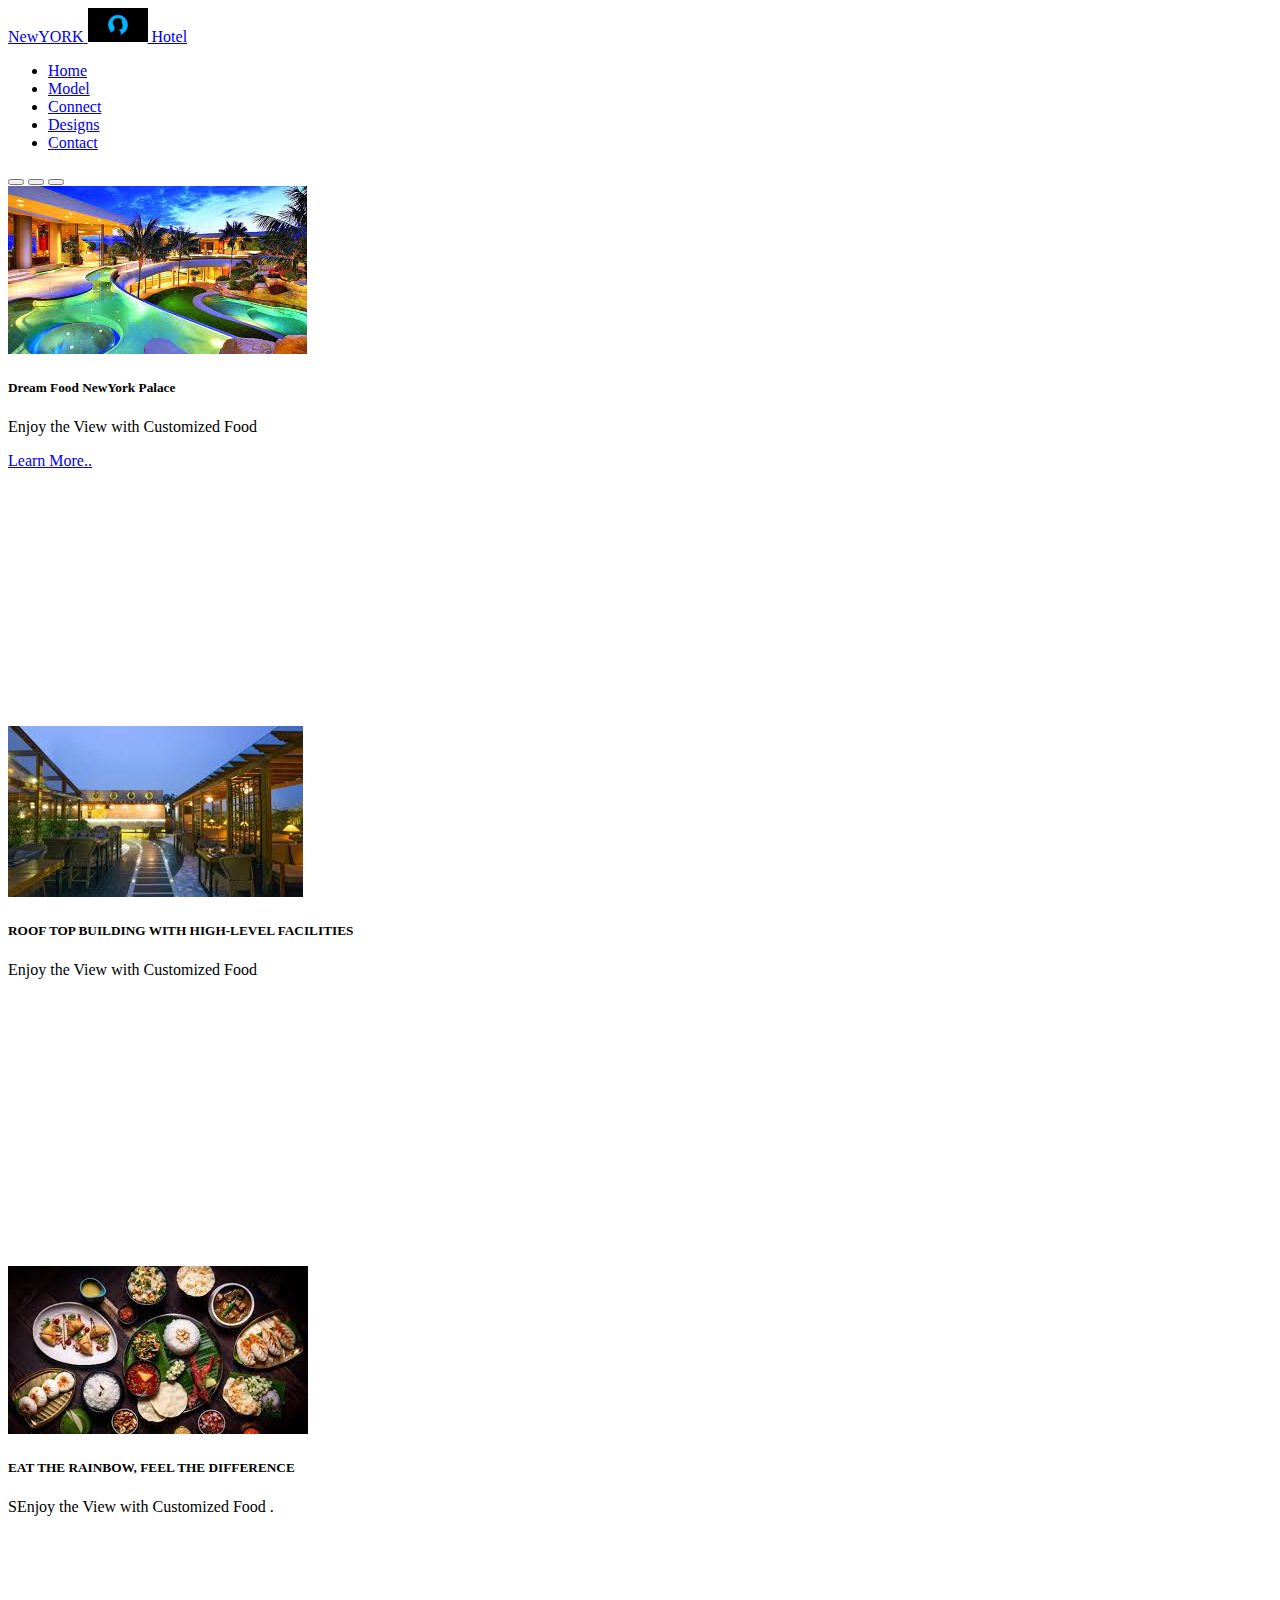
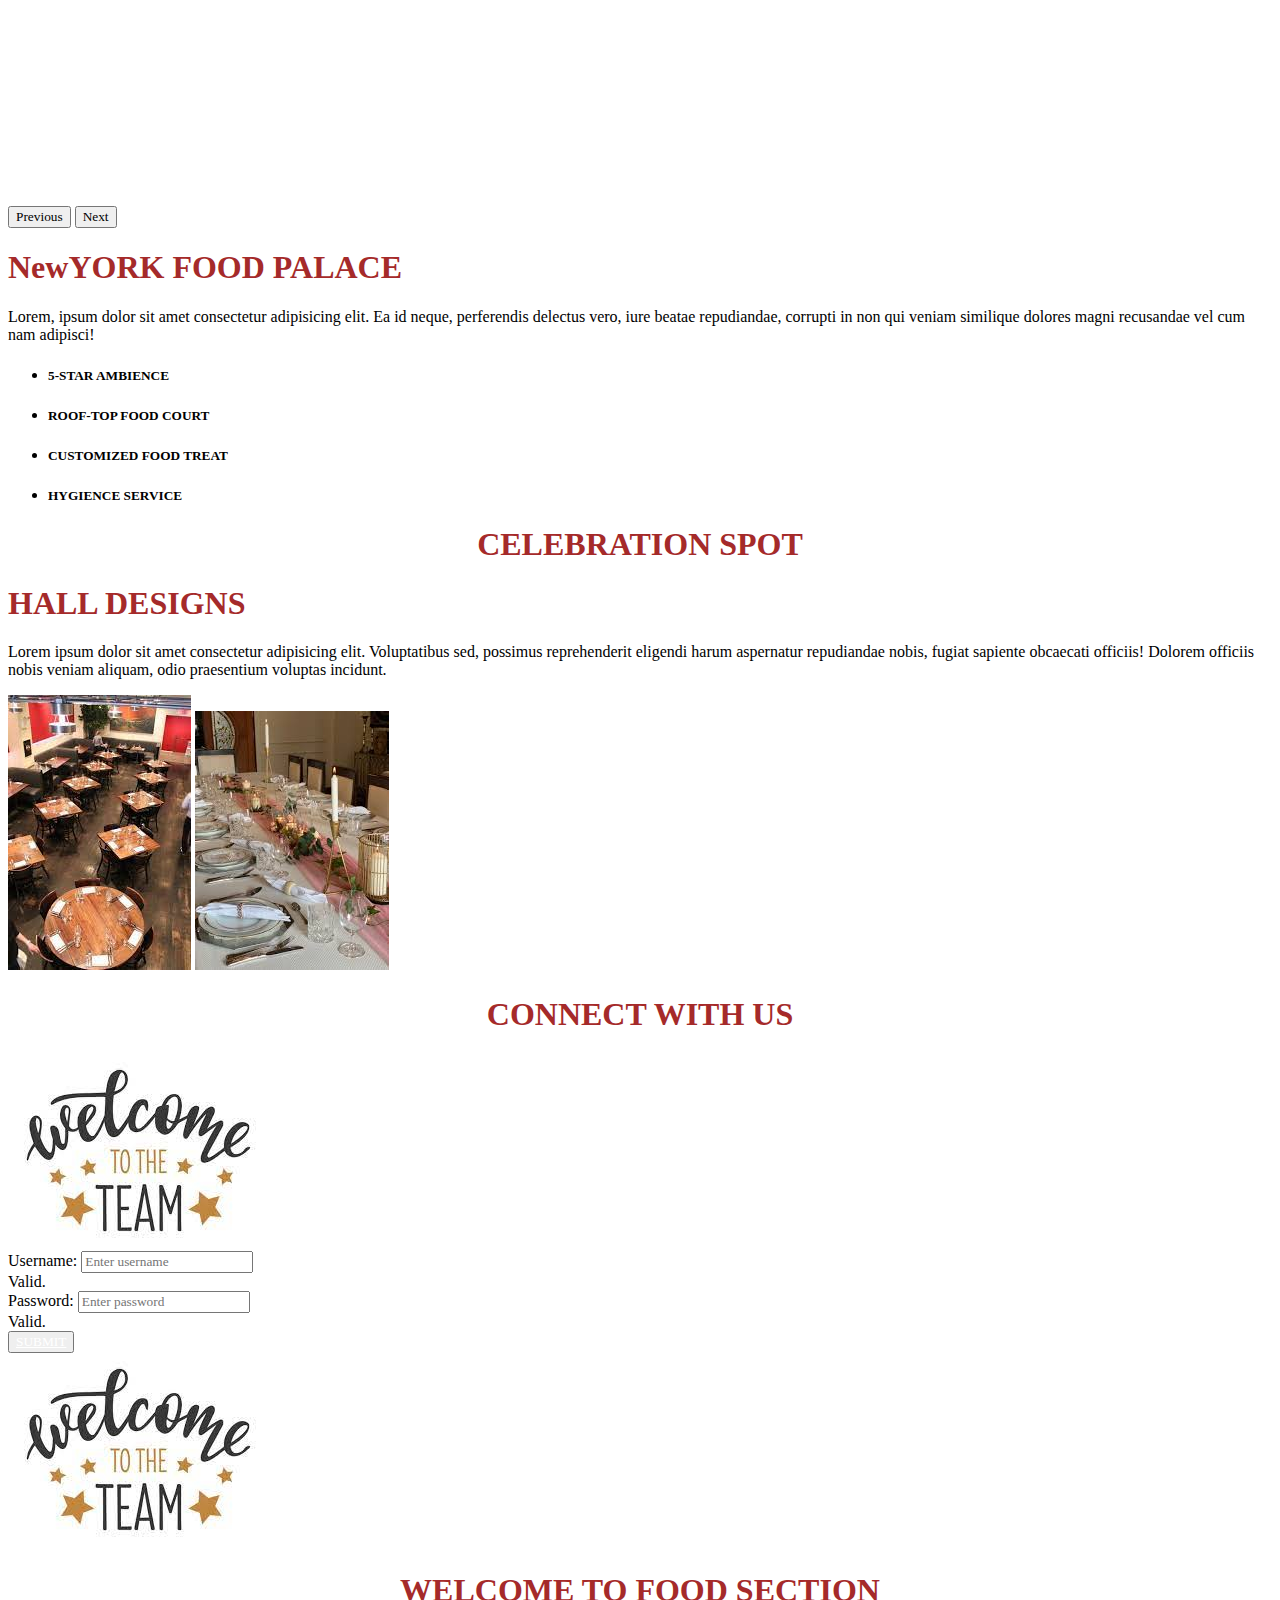
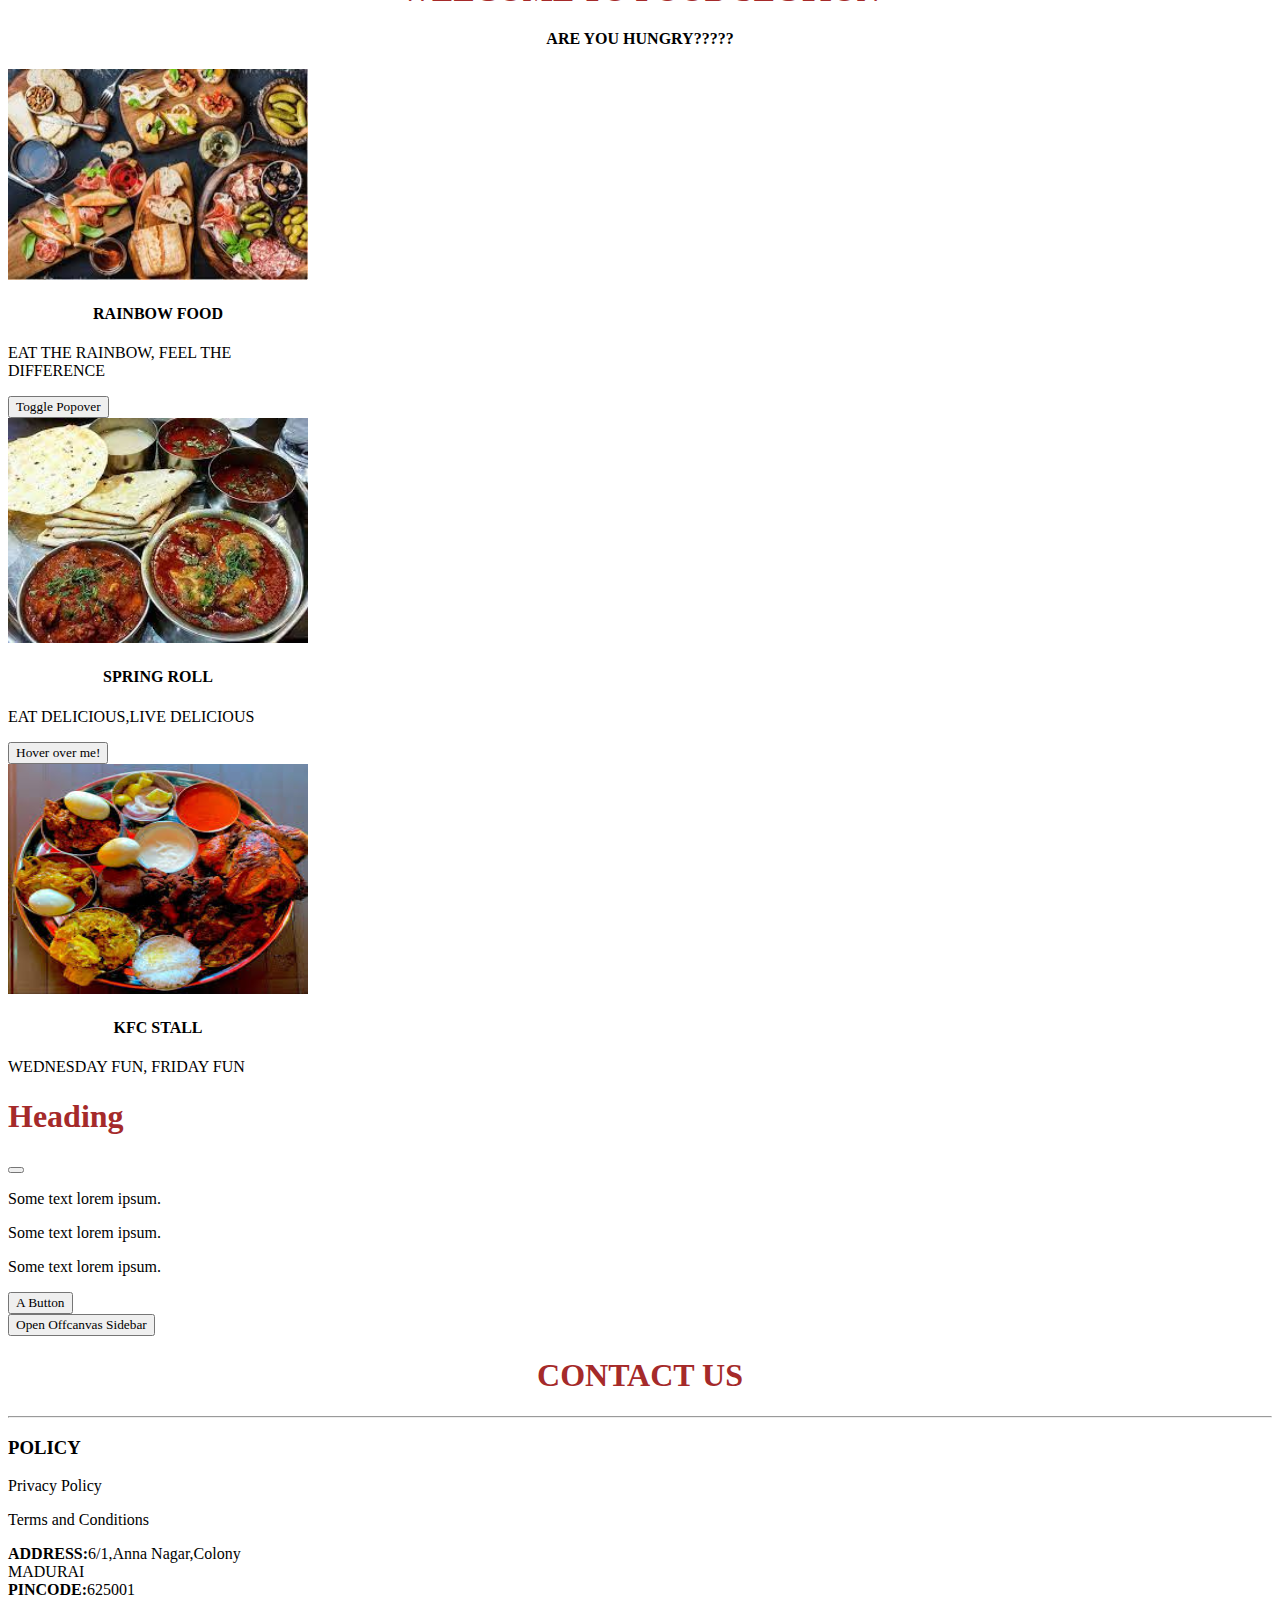
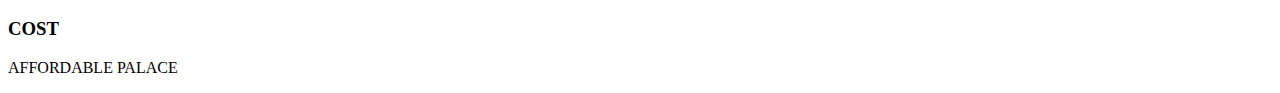
==== index.html @ 80cb9278 "Add files via upload" ====
<!DOCTYPE html>
<html lang="en">
<head>
  <meta charset="UTF-8">
  <meta name="viewport" content="width=device-width, initial-scale=1.0">
  <title>My Project</title>
  <link href="https://cdn.jsdelivr.net/npm/bootstrap@5.0.2/dist/css/bootstrap.min.css" rel="stylesheet" integrity="sha384-EVSTQN3/azprG1Anm3QDgpJLIm9Nao0Yz1ztcQTwFspd3yD65VohhpuuCOmLASjC" crossorigin="anonymous">
  <link rel="stylesheet" type="text/css" href="style.css">
  <link rel="icon" type="image/x-icon" href="assets/images/icon.png">
  <script src="https://cdn.jsdelivr.net/npm/bootstrap@5.3.1/dist/js/bootstrap.bundle.min.js"></script>
  <style>
    .display-5
    {
      color:brown;
      text-align: center;
    }
    h1{
      color:brown;
      font-family: Cambria, Cochin, Georgia, Times, 'Times New Roman', serif;
    }
    h4{
      text-align: center;
    }
    button a{
      color:white;
    }
  </style>
</head>
<body>
  <nav class="navbar navbar-expand-md navbar-light bg-warning fixed-top">
    <div class="container-fluid">
      <a class="navbar-brand" href="#"><span class="textwarning">NewYORK</span>
        <img src="assets/images/logo.png" alt="Avatar Logo" style="width:60px;" class="rounded-pill"> Hotel
      </a>
      <div class="collapse navbar-collapse" id="navbarSupportedContent">
        <ul class="navbar-nav ms-auto mb-2 mb-lg-0">
          <li class="nav-item">
            <a class="nav-link" href="#home">Home</a>
          </li>
          <li class="nav-item">
            <a class="nav-link" href="#Model">Model</a>
          </li>
          <li class="nav-item">
            <a class="nav-link" href="#connect">Connect</a>
          </li>
          <li class="nav-item">
            <a class="nav-link" href="#designs">Designs</a>
          </li>
          <li class="nav-item">
            <a class="nav-link" href="#Contact">Contact</a>
          </li>
        </ul>
      </div>
    </div>
  </nav>
  <div class="container pt-5 my-5">
    <div id="home">
      <div class="row pt-5">
        <div class="col-12 col-md-6">
          <div id="carouselExampleCaptions" class="carousel slide" data-bs-ride="carousel">
        <div class="carousel-indicators">
          <button type="button" data-bs-target="#carouselExampleCaptions" data-bs-slide-to="0" class="active" aria-current="true" aria-label="Slide 1"></button>
          <button type="button" data-bs-target="#carouselExampleCaptions" data-bs-slide-to="1" aria-label="Slide 2"></button>
          <button type="button" data-bs-target="#carouselExampleCaptions" data-bs-slide-to="2" aria-label="Slide 3"></button>
        </div>
        <div class="carousel-inner">
          <div class="carousel-item active">
            <img src="assets/images/home1.jpeg" class="d-block w-100" alt="...">
            <div class="carousel-caption">
              <h5>Dream Food NewYork Palace</h5>
              <p>Enjoy the View with Customized Food </p>
              <p><a href ="#designs" class ="btn btn-warning mt-3">Learn More..</a></p>
            </div>
          </div>
          <div class="carousel-item">
            <img src="assets/images/home2.jpeg" class="d-block w-100" alt="...">
            <div class="carousel-caption d-none d-md-block">
              <h5>ROOF TOP BUILDING WITH HIGH-LEVEL FACILITIES</h5>
              <p>Enjoy the View with Customized Food </p>
            </div>
          </div>
          <div class="carousel-item">
            <img src="assets/images/home3.jpeg" class="d-block w-100" alt="...">
            <div class="carousel-caption d-none d-md-block">
              <h5>EAT THE RAINBOW, FEEL THE DIFFERENCE</h5>
              <p>SEnjoy the View with Customized Food .</p>
            </div>
          </div>
      
        <button class="carousel-control-prev" type="button" data-bs-target="#carouselExampleCaptions" data-bs-slide="prev">
          <span class="carousel-control-prev-icon" aria-hidden="true"></span>
          <span class="visually-hidden">Previous</span>
        </button>
        <button class="carousel-control-next" type="button" data-bs-target="#carouselExampleCaptions" data-bs-slide="next">
          <span class="carousel-control-next-icon" aria-hidden="true"></span>
          <span class="visually-hidden">Next</span>
        </button>
      </div>
    </div>
        </div>
        <div class="col-12 col-md-6 ">
          <h1>NewYORK FOOD PALACE</h1>
          <p>Lorem, ipsum dolor sit amet consectetur adipisicing elit. Ea id neque, perferendis delectus vero, iure beatae repudiandae, corrupti in non qui veniam similique dolores magni recusandae vel cum nam adipisci!</p>
          <ul>
            <li><h5>5-STAR AMBIENCE</h5></li>
            <li><h5>ROOF-TOP FOOD COURT</h5></li>
            <li><h5>CUSTOMIZED FOOD TREAT</h5></li>
            <li><h5>HYGIENCE SERVICE</h5></li>
          </ul>
        </div>
      </div>
    </div>    
    <div id="Model">
      <h1 class="display-5 mt-4 pt-5">CELEBRATION SPOT</h1>
        <div class="row mt-0 bg-info">
          <div class="col-12 col-md-6 ">
            <h1>HALL DESIGNS</h1>
            <p>Lorem ipsum dolor sit amet consectetur adipisicing elit. Voluptatibus sed, possimus reprehenderit eligendi harum aspernatur repudiandae nobis, fugiat sapiente obcaecati officiis! Dolorem officiis nobis veniam aliquam, odio praesentium voluptas incidunt.</p>
          </div>
          <div class="col-12 col-md-6 ">
            <img src="assets/images/dinning.jpeg" class="rounded-circle">
            <img src="assets/images/dinning2.jpeg" class="rounded-circle">
          </div>
        </div> 
    </div>
    <div id="connect">
      <h1 class="display-5 mt-4 pt-5"><b>CONNECT WITH US</b></h1>
      <div class="row mt-0 bg-info">
        <div class="col-12 col-sm-3 mx-auto mt-4 ">
          <img src="assets/images/contact.jpeg" alt="team">
        </div>
        <div class="col-12 col-sm-3 mt-4 mx-auto">
          <form action="" class="was-validated" method="POST">
          <div class="mb-3 mt-3">
            <label for="uname" class="form-label">Username:</label>
            <input type="text" class="form-control" id="uname" placeholder="Enter username" name="uname" required>
            <div class="valid-feedback">Valid.</div>
            </div>
            <div class="mb-3">
              <label for="pwd" class="form-label">Password:</label>
              <input type="password" class="form-control" id="pwd" placeholder="Enter password" name="pswd" required>
              <div class="valid-feedback">Valid.</div>
            </div>
          <button type="submit" class="btn btn-primary"><span><a href="message.html">SUBMIT</a></span></button>
          </form>
        </div>
        <div class="col-12 col-sm-3 mt-4 mx-auto ">
            <img src="assets/images/contact.jpeg" alt="team">
        </div>
      </div>
    </div> 
    <div id="designs">
      <h1 class="display-5 pt-5 mt-4">WELCOME TO FOOD SECTION</h1>
      <h4>ARE YOU HUNGRY?????</h4>
      <div class="row">
      <div class="col-12 col-sm-3 mx-auto mt-4 pt-5">    
        <div class="card" style="width: 300px;">
          <img class="card-img-top" src="assets/images/food1.jpeg" alt="Card image" style="width:100%">
            <div class="card-body">
              <h4 class="card-title">RAINBOW FOOD</h4>
              <p class="card-text">EAT THE RAINBOW, FEEL THE DIFFERENCE</p>
              <button type="button" class="btn btn-primary" data-bs-toggle="popover" title="Popover Header" data-bs-content="Some content inside the popover">Toggle Popover</button>
            </div>
            <script type="text/javascript">
              var popoverTriggerList = [].slice.call(document.querySelectorAll('[data-bs-toggle="popover"]'))
              var popoverList = popoverTriggerList.map(function (popoverTriggerEl) {
                return new bootstrap.Popover(popoverTriggerEl)
              })
            </script>
          </div>
      </div>  
      <div class="col-12 col-sm-3 mx-auto mt-4 pt-5">
        <div class="card" style="width:300px">
          <img class="card-img-top" src="assets/images/food2.jpeg" alt="Card image" style="width:100%">
            <div class="card-body">
              <h4 class="card-title">SPRING ROLL</h4>
              <p class="card-text">EAT DELICIOUS,LIVE DELICIOUS</p>
              <button type="button" class="btn btn-primary" data-bs-toggle="tooltip" title="Hooray!">Hover over me!</button>
            </div>
            <script>
              var tooltipTriggerList = [].slice.call(document.querySelectorAll('[data-bs-toggle="tooltip"]'))
              var tooltipList = tooltipTriggerList.map(function (tooltipTriggerEl) {
                return new bootstrap.Tooltip(tooltipTriggerEl)
              })
              </script>
        </div>
      </div>  
      <div class="col-12 col-sm-3 mx-auto mt-4 pt-5">  
        <div class="card" style="width:300px">
          <img class="card-img-top" src="assets/images/food3.jpeg" alt="Card image" style="width:100%" height="230px">
          <div class="card-body">
            <h4 class="card-title">KFC STALL</h4>
            <p class="card-text">WEDNESDAY FUN, FRIDAY FUN</p>
            <div class="offcanvas offcanvas-start" id="demo">
              <div class="offcanvas-header">
                <h1 class="offcanvas-title">Heading</h1>
                <button type="button" class="btn-close" data-bs-dismiss="offcanvas"></button>
              </div>
              <div class="offcanvas-body">
                <p>Some text lorem ipsum.</p>
                <p>Some text lorem ipsum.</p>
                <p>Some text lorem ipsum.</p>
                <button class="btn btn-secondary" type="button">A Button</button>
              </div>
            </div>
          <div class="container-fluid mt-3">
            <button class="btn btn-primary" type="button" data-bs-toggle="offcanvas" data-bs-target="#demo">
              Open Offcanvas Sidebar
            </button>
          </div>
        </div>
      </div>
    </div>
  </div>
    </div>
    <div id="Contact">
      <div class="container">
        <h1 class="display-5 pt-5"><b>CONTACT US</b></h1>
        <div class="row"><hr>
          <div class="col-12 col-sm-3 ml-5 mt-4">
            <h3>POLICY</h3>
            <p>Privacy Policy</p>
            <p>Terms and Conditions</p>
          </div>
        <div class="col-12 col-sm-3  mt-4">
          <p><b>ADDRESS:</b>6/1,Anna Nagar,Colony
          <br>MADURAI<br><b>PINCODE:</b>625001</p>
        </div>
        <div class="col-12 col-sm-3 mt-5 ">
          <h3>COST</h3>
          <p>AFFORDABLE PALACE</p>
        </div>
        </div>
      </div>
    </div>
  </div>
<script src="https://cdn.jsdelivr.net/npm/bootstrap@5.0.2/dist/js/bootstrap.min.js" integrity="sha384-cVKIPhGWiC2Al4u+LWgxfKTRIcfu0JTxR+EQDz/bgldoEyl4H0zUF0QKbrJ0EcQF" crossorigin="anonymous"></script>
<script src="https://cdn.jsdelivr.net/npm/@popperjs/core@2.9.2/dist/umd/popper.min.js" integrity="sha384-IQsoLXl5PILFhosVNubq5LC7Qb9DXgDA9i+tQ8Zj3iwWAwPtgFTxbJ8NT4GN1R8p" crossorigin="anonymous"></script>
</body>
</html>
---- style.css ----
*{
    font-family : montserrat;
}
body{
    background : f1fbff;
}
.section-padding{
    padding : 100p 0;
}
.carousel-item{
    height: 60vh;
    min-height:300px;
    padding-top:5;
}
.corousel-caption{
    text-align: center;
    margin-top:100px;
    z-index:2;
}
.corousel-caption h5{
    font-size:45px;
    text-transform:uppercase;
    margin-top:25px;
    letter-spacing: 2px;
    
}
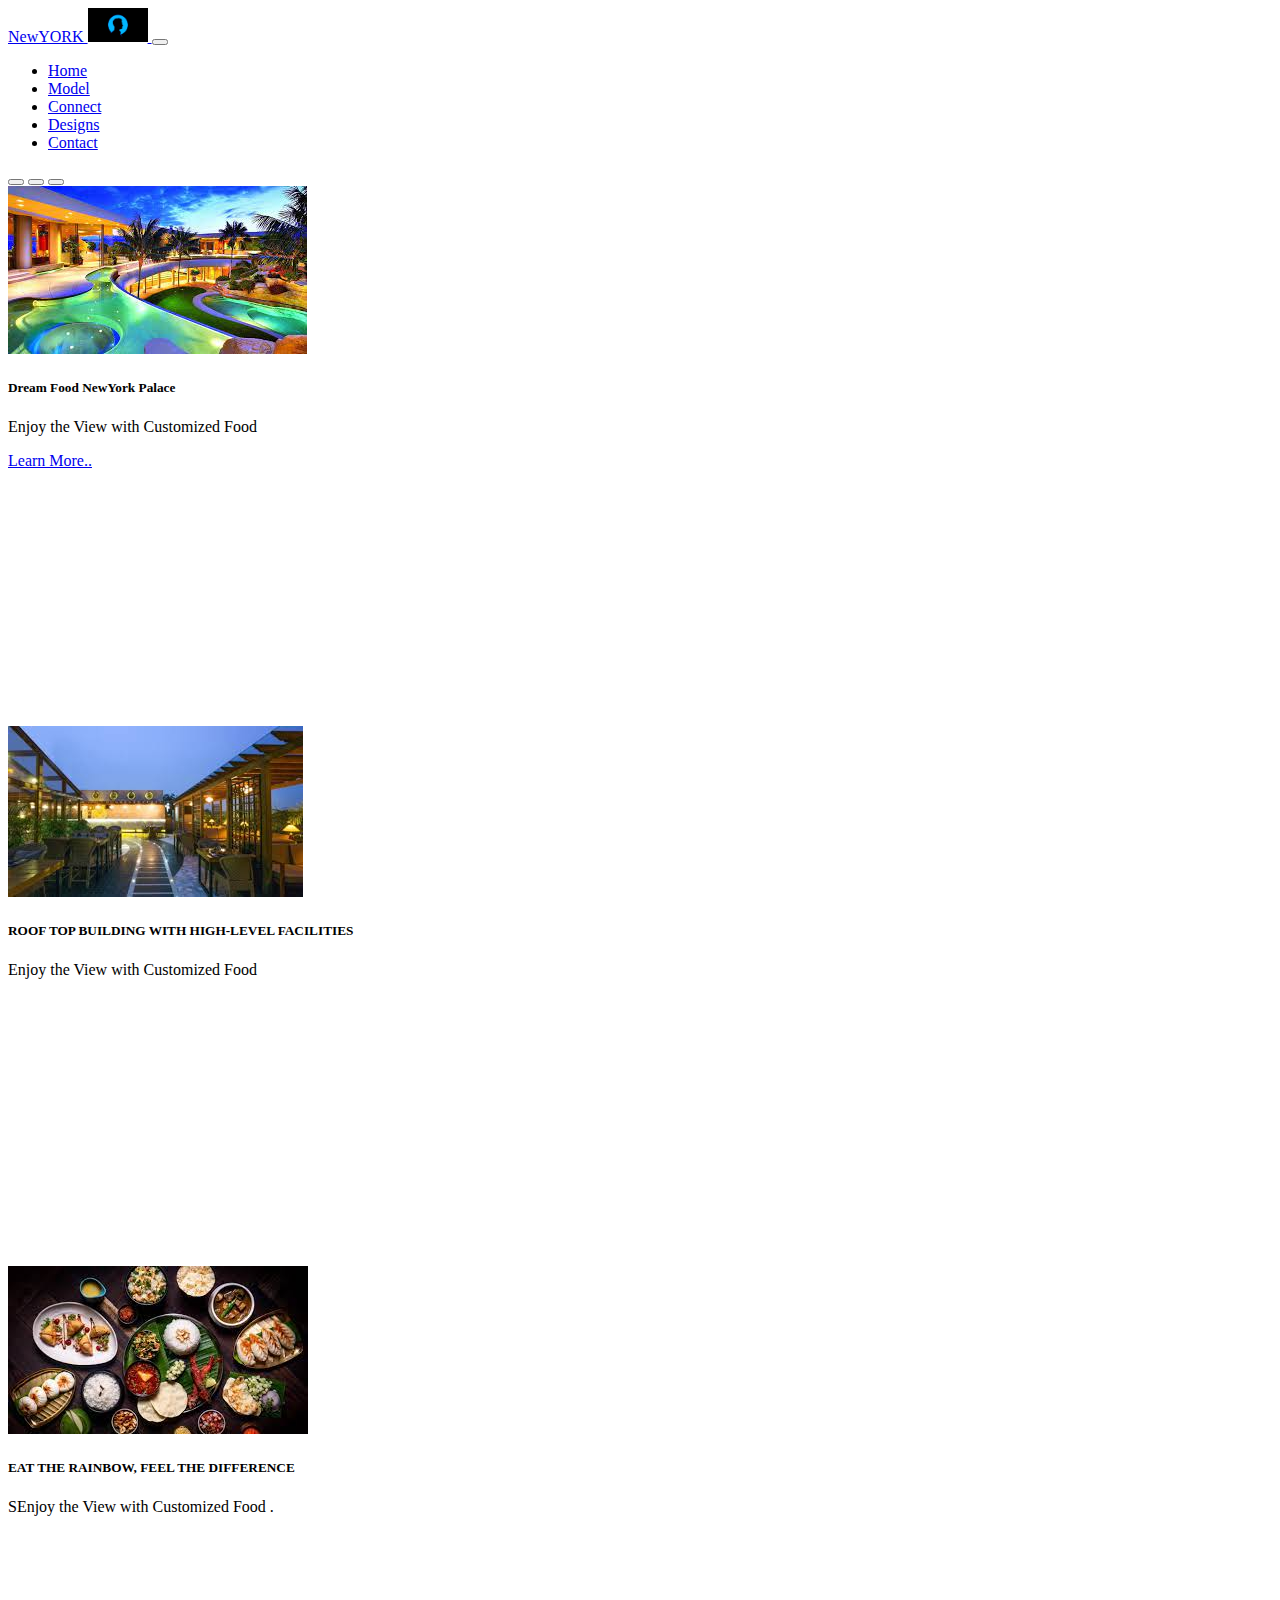
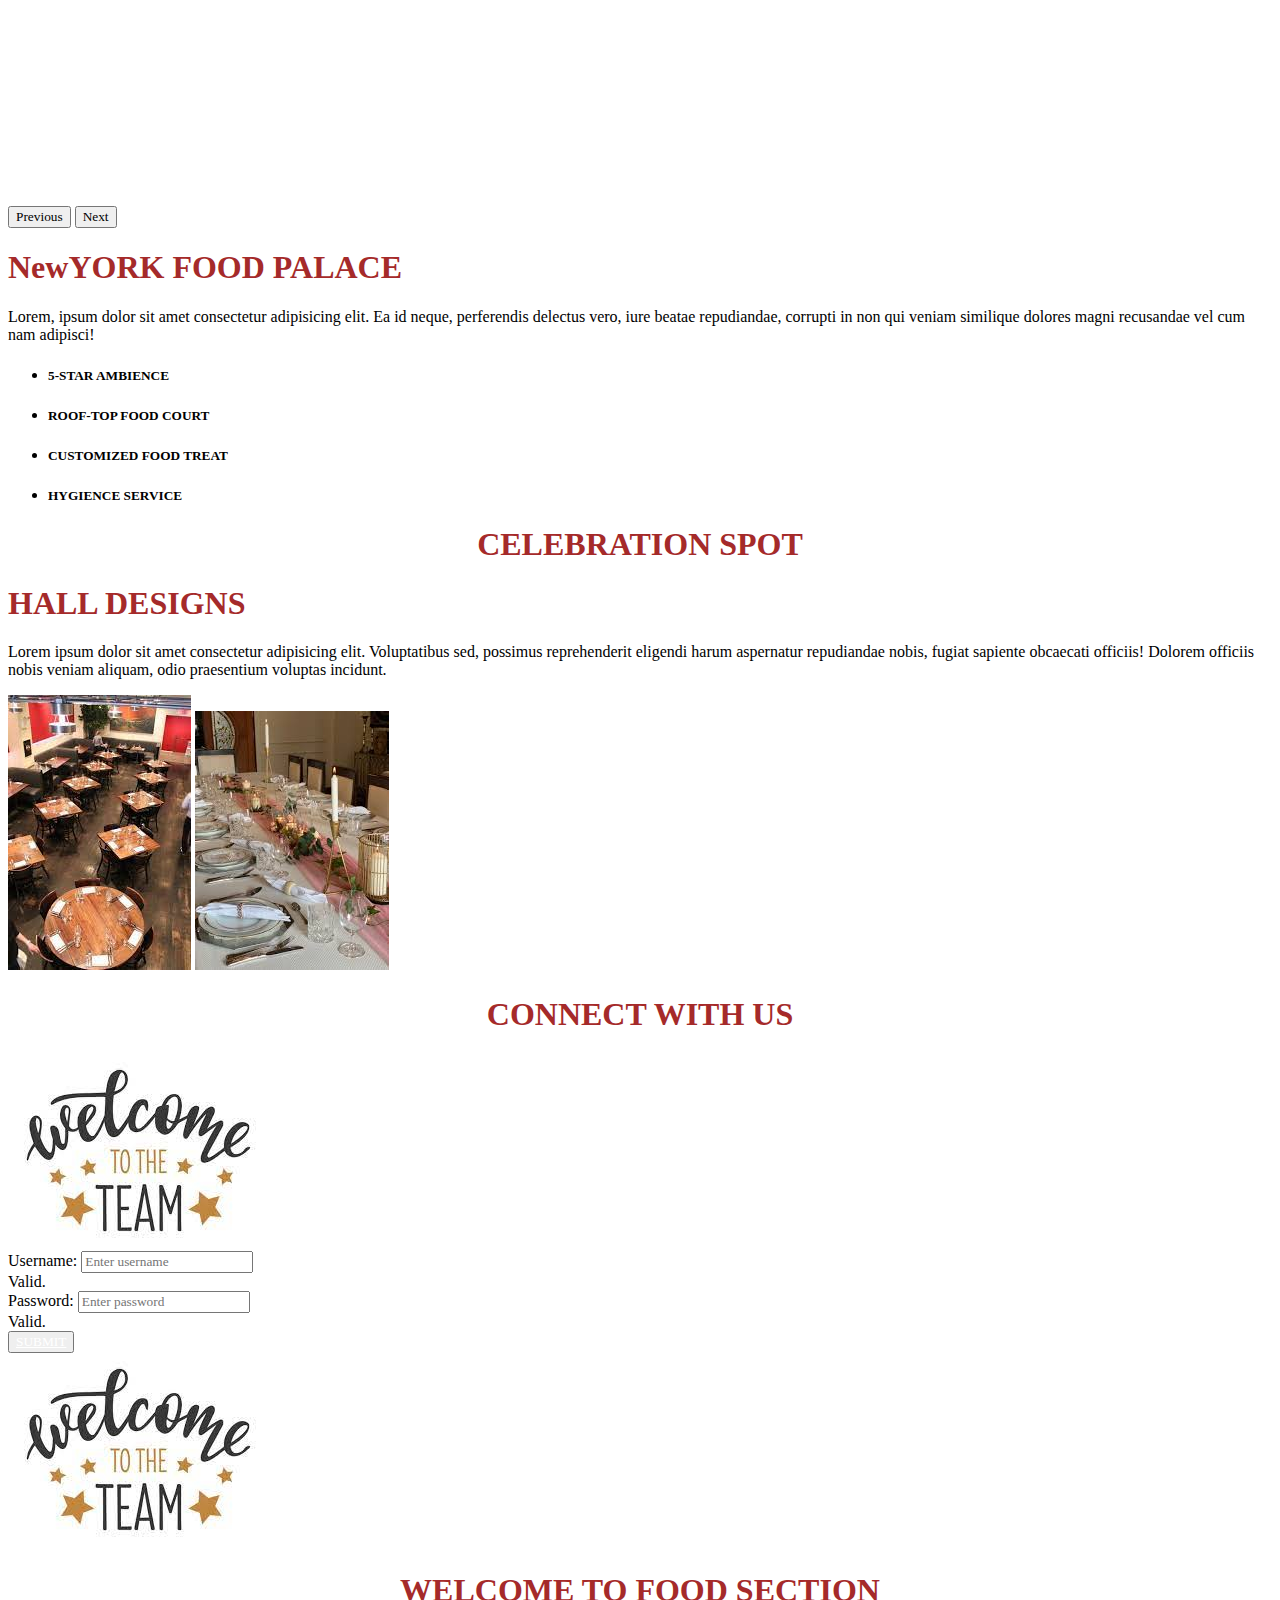
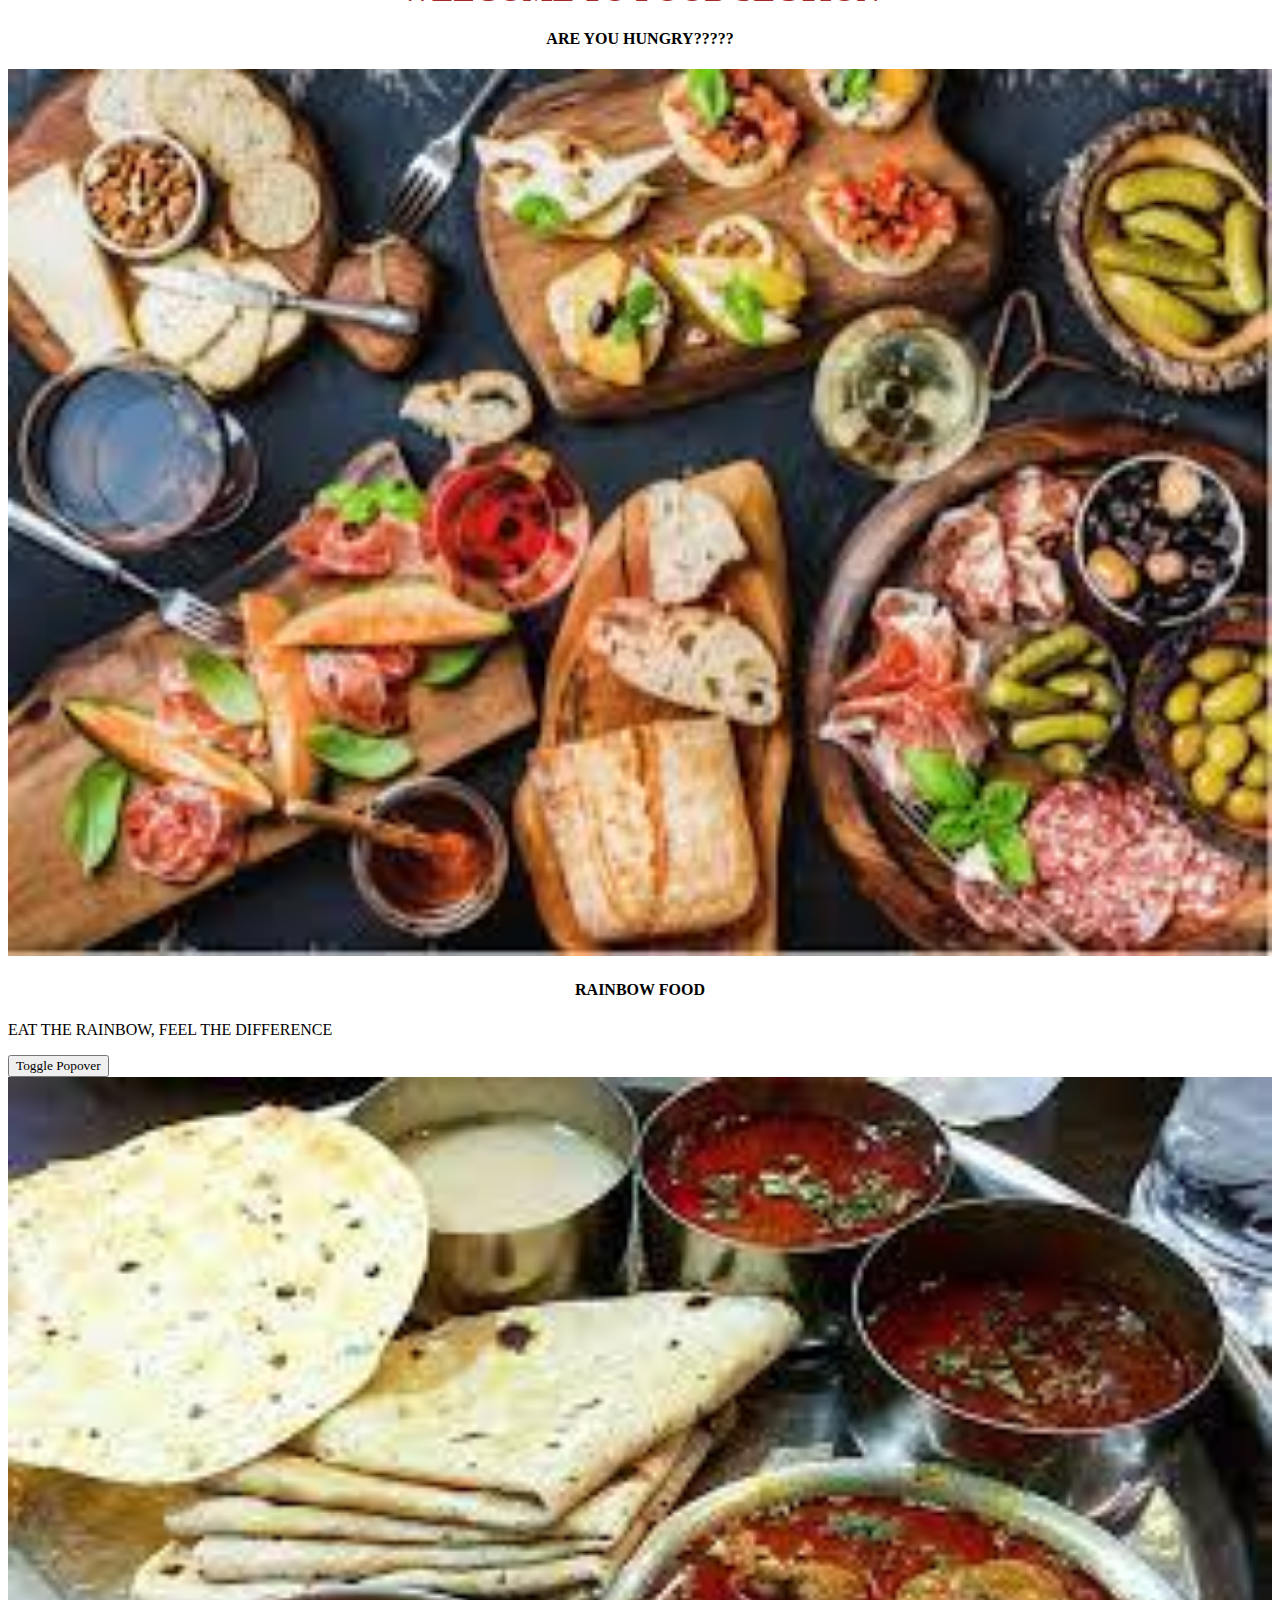
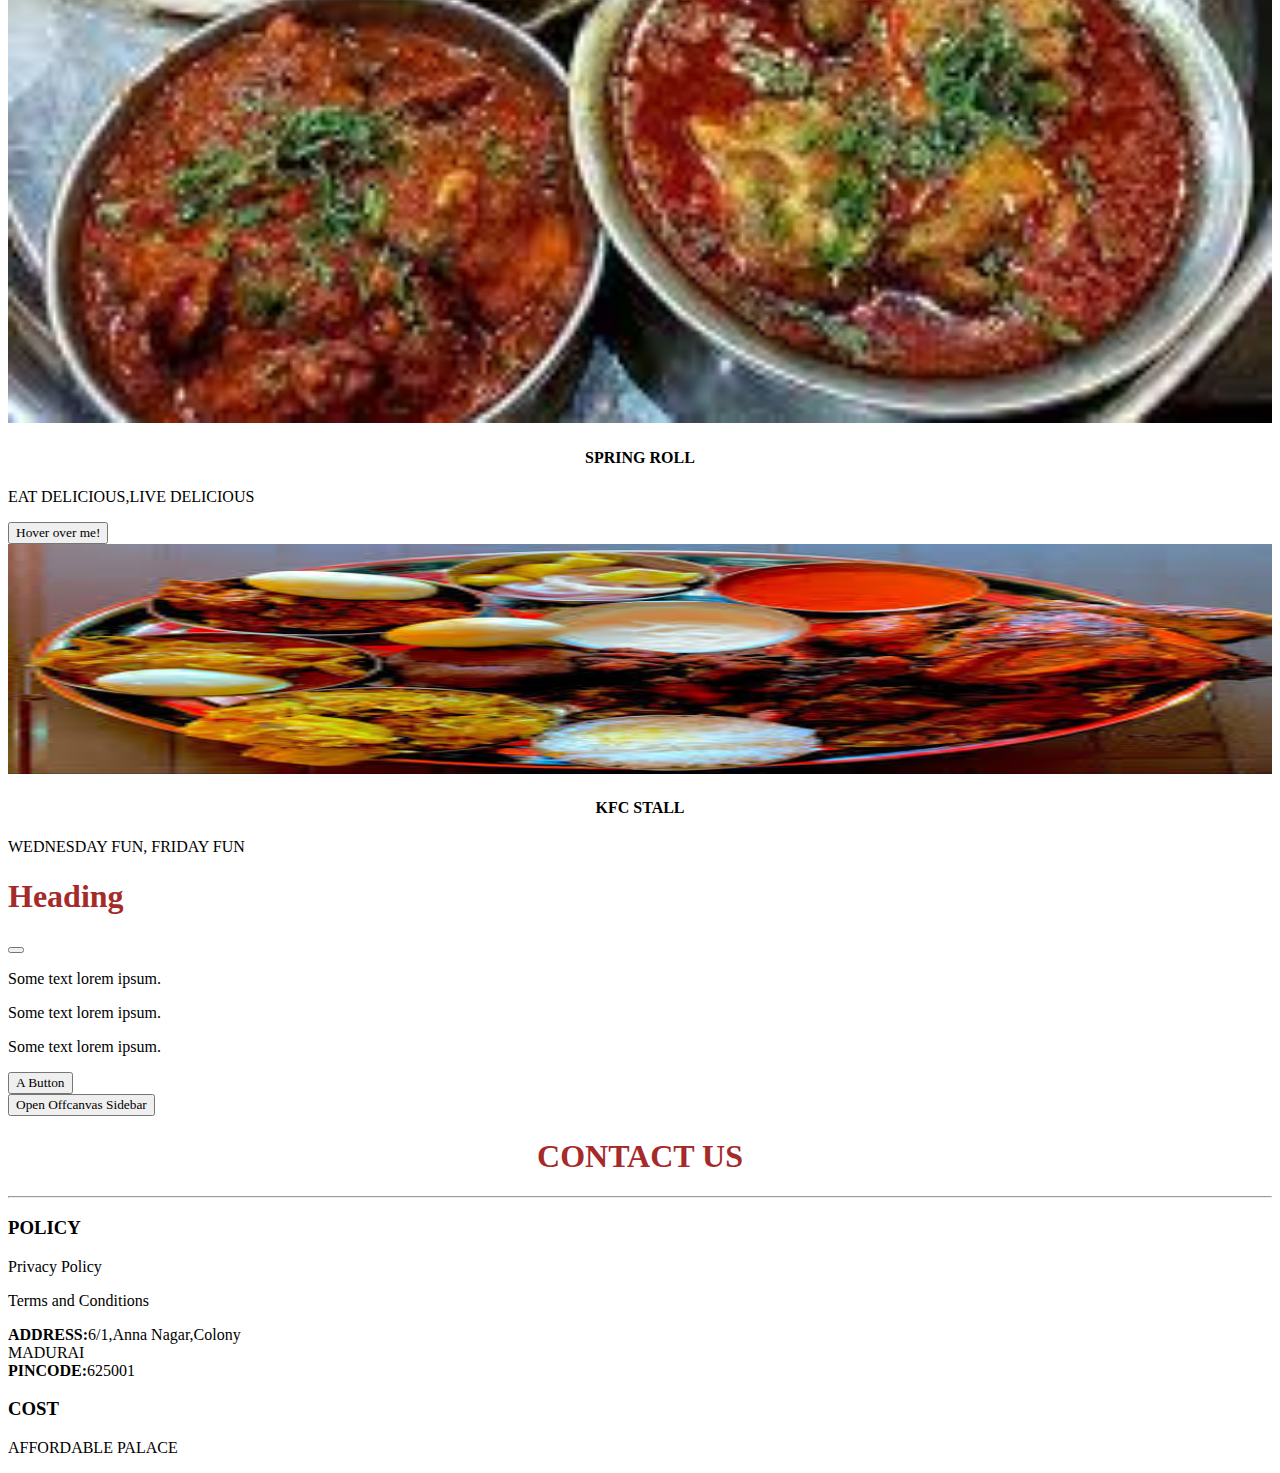
==== commit 689aa68d: "Add files via upload" ====
--- a/index.html
+++ b/index.html
@@ -27,14 +27,18 @@
   </style>
 </head>
 <body>
-  <nav class="navbar navbar-expand-md navbar-light bg-warning fixed-top">
-    <div class="container-fluid">
-      <a class="navbar-brand" href="#"><span class="textwarning">NewYORK</span>
-        <img src="assets/images/logo.png" alt="Avatar Logo" style="width:60px;" class="rounded-pill"> Hotel
+  <nav class="navbar navbar-expand-lg navbar-light bg-primary fixed-top">
+    
+    <div class="container">
+      <a class="navbar-brand" href="#">NewYORK
+        <img src="assets/images/logo.png" alt="Avatar Logo" style="width:60px;" class="d-inline-block align-top rounded-pill ">
       </a>
-      <div class="collapse navbar-collapse" id="navbarSupportedContent">
-        <ul class="navbar-nav ms-auto mb-2 mb-lg-0">
-          <li class="nav-item">
+      <button class="navbar-toggler" type="button" data-bs-toggle="collapse" data-bs-target="#navbarContent" aria-controls="navbarContent" aria-expanded="false" aria-label="Toggle navigation">
+        <span class="navbar-toggler-icon"></span>
+      </button>
+      <div class="collapse navbar-collapse" id="navbarContent">
+        <ul class="navbar-nav ms-auto ">
+          <li class="nav-item active">
             <a class="nav-link" href="#home">Home</a>
           </li>
           <li class="nav-item">
@@ -152,9 +156,9 @@
     <div id="designs">
       <h1 class="display-5 pt-5 mt-4">WELCOME TO FOOD SECTION</h1>
       <h4>ARE YOU HUNGRY?????</h4>
-      <div class="row">
-      <div class="col-12 col-sm-3 mx-auto mt-4 pt-5">    
-        <div class="card" style="width: 300px;">
+      <div class="row gy-3">
+      <div class=" col-md-4 mx-auto mt-4 pt-5">    
+        <div class="card">
           <img class="card-img-top" src="assets/images/food1.jpeg" alt="Card image" style="width:100%">
             <div class="card-body">
               <h4 class="card-title">RAINBOW FOOD</h4>
@@ -169,8 +173,8 @@
             </script>
           </div>
       </div>  
-      <div class="col-12 col-sm-3 mx-auto mt-4 pt-5">
-        <div class="card" style="width:300px">
+      <div class="col-md-4 mx-auto mt-4 pt-5">
+        <div class="card" >
           <img class="card-img-top" src="assets/images/food2.jpeg" alt="Card image" style="width:100%">
             <div class="card-body">
               <h4 class="card-title">SPRING ROLL</h4>
@@ -185,9 +189,9 @@
               </script>
         </div>
       </div>  
-      <div class="col-12 col-sm-3 mx-auto mt-4 pt-5">  
-        <div class="card" style="width:300px">
-          <img class="card-img-top" src="assets/images/food3.jpeg" alt="Card image" style="width:100%" height="230px">
+      <div class="col-md-4 mx-auto mt-4 pt-5">  
+        <div class="card">
+          <img class="card-img-top " src="assets/images/food3.jpeg" alt="Card image" style="width:100%" height="230px">
           <div class="card-body">
             <h4 class="card-title">KFC STALL</h4>
             <p class="card-text">WEDNESDAY FUN, FRIDAY FUN</p>
@@ -233,8 +237,8 @@
         </div>
       </div>
     </div>
-  </div>
-<script src="https://cdn.jsdelivr.net/npm/bootstrap@5.0.2/dist/js/bootstrap.min.js" integrity="sha384-cVKIPhGWiC2Al4u+LWgxfKTRIcfu0JTxR+EQDz/bgldoEyl4H0zUF0QKbrJ0EcQF" crossorigin="anonymous"></script>
-<script src="https://cdn.jsdelivr.net/npm/@popperjs/core@2.9.2/dist/umd/popper.min.js" integrity="sha384-IQsoLXl5PILFhosVNubq5LC7Qb9DXgDA9i+tQ8Zj3iwWAwPtgFTxbJ8NT4GN1R8p" crossorigin="anonymous"></script>
+  </div>  
+  <!--<script src="https://cdn.jsdelivr.net/npm/bootstrap@5.0.2/dist/js/bootstrap.min.js" integrity="sha384-cVKIPhGWiC2Al4u+LWgxfKTRIcfu0JTxR+EQDz/bgldoEyl4H0zUF0QKbrJ0EcQF" crossorigin="anonymous"></script>-->
+  <script src="https://cdn.jsdelivr.net/npm/@popperjs/core@2.9.2/dist/umd/popper.min.js" integrity="sha384-IQsoLXl5PILFhosVNubq5LC7Qb9DXgDA9i+tQ8Zj3iwWAwPtgFTxbJ8NT4GN1R8p" crossorigin="anonymous"></script>
 </body>
 </html>